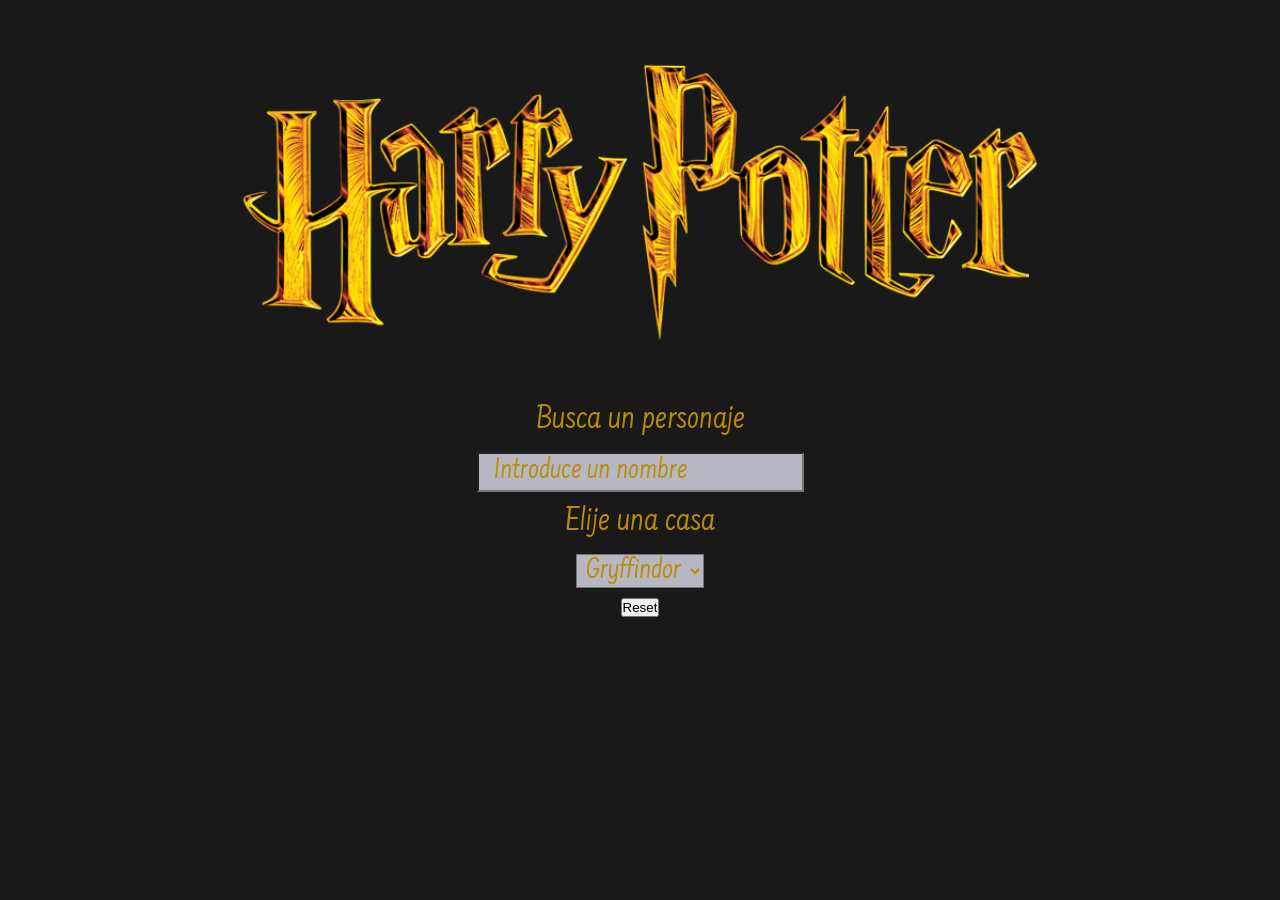
==== docs/index.html @ 179bab32 "Publish in GitHub pages" ====
<!doctype html><html lang="en"><head><meta charset="utf-8"/><link rel="icon" href="./favicon.png"/><meta name="viewport" content="width=device-width,initial-scale=1"/><link rel="preconnect" href="https://fonts.googleapis.com"><link rel="preconnect" href="https://fonts.gstatic.com" crossorigin><link href="https://fonts.googleapis.com/css2?family=Farsan&display=swap" rel="stylesheet"><link rel="stylesheet" href="https://beta.adalab.es/resources/stylesheets/all.css"><title>Buscador Harry Potter</title><script defer="defer" src="./static/js/main.ed260116.js"></script><link href="./static/css/main.c78b7fdd.css" rel="stylesheet"></head><body class="body"><div id="root"></div></body></html>
---- docs/static/css/main.c78b7fdd.css ----
*{box-sizing:border-box;margin:0;padding:0}.list{display:flex;justify-content:center}.list__link{align-items:center;display:flex;flex-direction:column;text-decoration:none}.list__card{background-color:initial;border:none;height:115px;width:100px}@media (min-width:1200px){.list__card{height:250px;width:200px}}.list__card--name{color:#bb8b06;font-family:Farsan,cursive;font-size:25px;text-align:center}@media (min-width:768px){.list__card--name{font-size:30px}}.list__card--text{color:#bb8b06;font-family:Farsan,cursive;font-size:22px;text-align:center;text-transform:capitalize}@media (min-width:768px){.list__card--text{font-size:27px}}.detail{color:#bb8b06;font-family:Farsan,cursive;font-size:22px;margin:10px}@media (min-width:768px){.detail{font-size:30px;padding:20px 0 0 40px}}.detail__name{align-items:center;display:flex;flex-direction:column}.detail__card{background-color:#9f3d5f;margin:0 40px;opacity:.9}@media (min-width:768px){.detail__card{align-items:center;display:flex;flex-direction:row;height:38vh;justify-content:space-around}}.detail__card--img{align-items:center;display:flex;flex-direction:column-reverse}.detail__card--div{height:200px;overflow:hidden;width:150px}@media (min-width:768px){.detail__card--div{margin-left:20px;margin-top:20px}}.detail__img{width:100%}.detail__card--desc{align-items:center;display:flex;flex-direction:column;justify-content:flex-start}@media (min-width:768px){.detail__card--desc{flex-direction:row;flex-wrap:wrap;gap:20px;margin:20px}}.detail__desc{align-items:center;color:#bb8b06;display:flex;font-family:Farsan,cursive;font-size:20px;text-align:center}@media (min-width:768px){.detail__desc{font-size:30px}}.detail__desc--shield{height:80px;margin-bottom:5px;width:80px}.detail__desc--text{align-items:center;color:bisque;display:flex;font-family:Farsan,cursive;text-align:center;text-transform:capitalize}@media (min-width:768px){.detail__desc--text{font-size:30px}}.detail__desc--gender{color:bisque;font-size:40px}.back{font-size:22px;font-weight:700;margin:10px}.back__link{color:#bb8b06;font-family:Farsan,cursive}@media (min-width:768px){.back{font-size:30px;padding:20px 0 0 40px}}.character__undefined{margin:20px;text-align:center}.character__undefined--p{color:#bb8b06;font-family:Farsan,cursive;font-size:30px}@media (min-width:768px){.character__undefined--p{font-size:40px}}.character__undefined--link{color:#bb8b06;font-family:Farsan,cursive;font-size:30px}@media (min-width:768px){.character__undefined--link{font-size:40px}}.character-list{grid-gap:20px;display:grid;gap:20px;grid-template-columns:1fr 1fr;margin-top:30px}@media (min-width:768px){.character-list{grid-template-columns:1fr 1fr 1fr 1fr}}.error{color:#bb8b06;font-family:Farsan,cursive;font-size:22px;margin:10px 10px 0;text-align:center}@media (min-width:768px){.error{font-size:30px}}.filter{font-family:Farsan,cursive}@media (min-width:768px){.filter{font-size:30px}}.filter__input{color:#bb8b06;font-family:Farsan,cursive}@media (min-width:768px){.filter__input{font-size:23px}}.filter__select--option{color:#bb8b06;font-family:Farsan,cursive}@media (min-width:768px){.filter__select--option{font-size:23px}}.filter{color:#bb8b06;font-size:25px}@media (min-width:768px){.filter{font-size:35px}}.filter__input{background-color:#b6b7c1;padding-left:5px}@media (min-width:768px){.filter__input{font-size:30px}}::-webkit-input-placeholder{color:#bb8b06;padding:10px}::placeholder{color:#bb8b06;padding:10px}.form{align-items:center;display:flex;flex-direction:column}@media (min-width:768px){.form{gap:10px}}.hero{background-image:url(../../static/media/logo.2b22b60884a37afe82e4.png);background-position:50%;background-size:cover;height:20vh;width:auto}@media (min-width:768px){.hero{height:27vh;margin:auto;max-width:750px}}@media (min-width:1200px){.hero{height:40vh;margin:20px auto;max-width:1521px;width:66vw}}.body{background-color:#19191a;background-image:url(../../static/media/fondo.c4c08046cc3b6bcde7f7.jpg)}.main{height:80%;width:100vw}
/*# sourceMappingURL=main.c78b7fdd.css.map*/
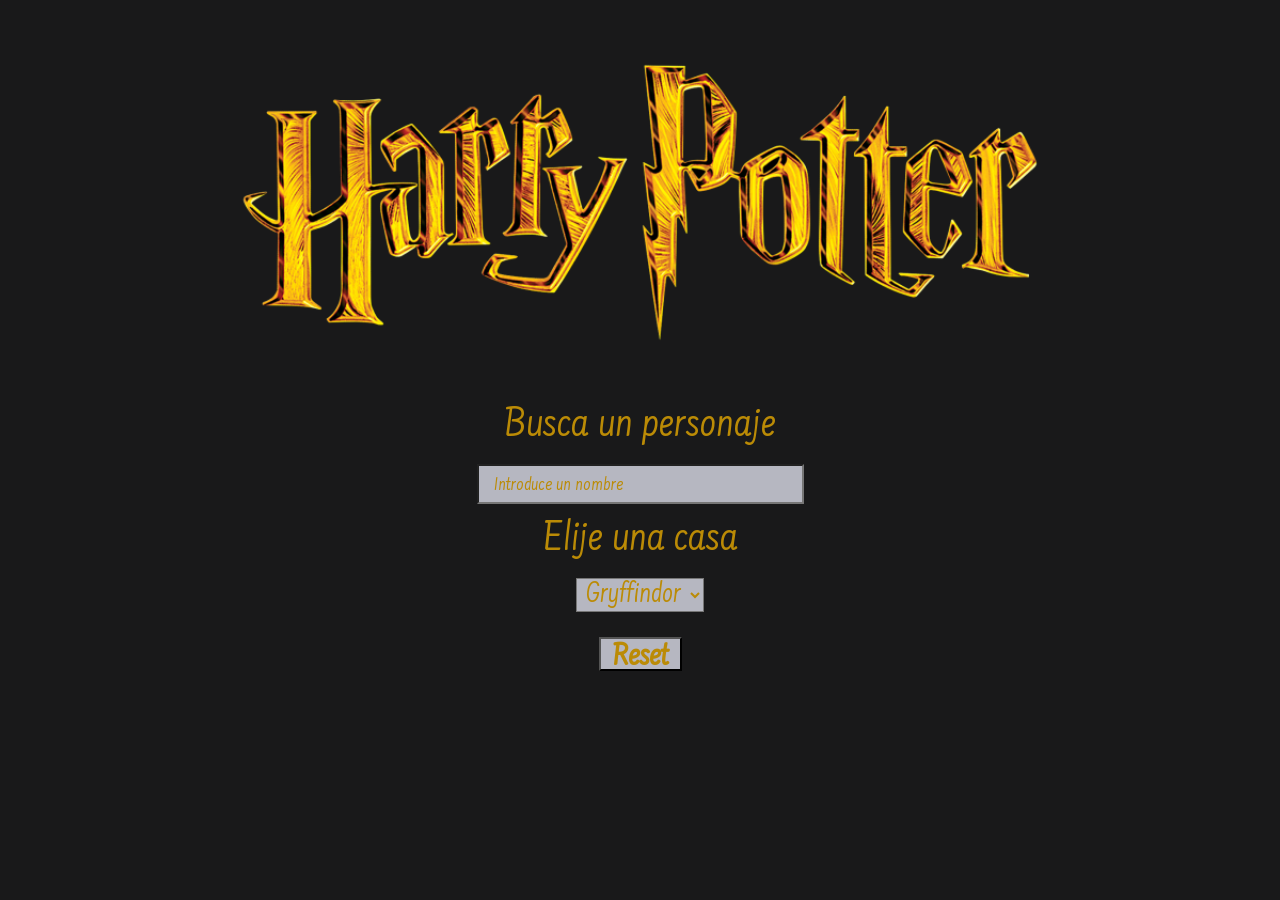
==== commit bc92ec10: "Reset button styles" ====
--- a/docs/index.html
+++ b/docs/index.html
@@ -1 +1 @@
-<!doctype html><html lang="en"><head><meta charset="utf-8"/><link rel="icon" href="./favicon.png"/><meta name="viewport" content="width=device-width,initial-scale=1"/><link rel="preconnect" href="https://fonts.googleapis.com"><link rel="preconnect" href="https://fonts.gstatic.com" crossorigin><link href="https://fonts.googleapis.com/css2?family=Farsan&display=swap" rel="stylesheet"><link rel="stylesheet" href="https://beta.adalab.es/resources/stylesheets/all.css"><title>Buscador Harry Potter</title><script defer="defer" src="./static/js/main.ed260116.js"></script><link href="./static/css/main.c78b7fdd.css" rel="stylesheet"></head><body class="body"><div id="root"></div></body></html>+<!doctype html><html lang="en"><head><meta charset="utf-8"/><link rel="icon" href="./favicon.png"/><meta name="viewport" content="width=device-width,initial-scale=1"/><link rel="preconnect" href="https://fonts.googleapis.com"><link rel="preconnect" href="https://fonts.gstatic.com" crossorigin><link href="https://fonts.googleapis.com/css2?family=Farsan&display=swap" rel="stylesheet"><link rel="stylesheet" href="https://beta.adalab.es/resources/stylesheets/all.css"><title>Buscador Harry Potter</title><script defer="defer" src="./static/js/main.0932043d.js"></script><link href="./static/css/main.fb92935f.css" rel="stylesheet"></head><body class="body"><div id="root"></div></body></html>
--- a/docs/static/css/main.fb92935f.css
+++ b/docs/static/css/main.fb92935f.css
@@ -0,0 +1,2 @@
+*{box-sizing:border-box;margin:0;padding:0}.list{display:flex;justify-content:center}.list__link{align-items:center;display:flex;flex-direction:column;text-decoration:none}.list__card{background-color:initial;border:none;height:115px;width:100px}@media (min-width:1200px){.list__card{height:250px;width:200px}}.list__card--name{color:#bb8b06;font-family:Farsan,cursive;font-size:25px;text-align:center}@media (min-width:768px){.list__card--name{font-size:30px}}.list__card--text{color:#bb8b06;font-family:Farsan,cursive;font-size:22px;text-align:center;text-transform:capitalize}@media (min-width:768px){.list__card--text{font-size:27px}}.detail{color:#bb8b06;font-family:Farsan,cursive;font-size:22px;margin:10px}@media (min-width:768px){.detail{font-size:30px;padding:20px 0 0 40px}}.detail__name{align-items:center;display:flex;flex-direction:column}.detail__card{background-color:#9f3d5f;margin:0 40px;opacity:.9}@media (min-width:768px){.detail__card{align-items:center;display:flex;flex-direction:row;height:38vh;justify-content:space-around}}.detail__card--img{align-items:center;display:flex;flex-direction:column-reverse}.detail__card--div{height:200px;overflow:hidden;width:150px}@media (min-width:768px){.detail__card--div{margin-left:20px;margin-top:20px}}.detail__img{width:100%}.detail__card--desc{align-items:center;display:flex;flex-direction:column;justify-content:flex-start}@media (min-width:768px){.detail__card--desc{flex-direction:row;flex-wrap:wrap;gap:20px;margin:20px}}.detail__desc{align-items:center;color:#bb8b06;display:flex;font-family:Farsan,cursive;font-size:20px;text-align:center}@media (min-width:768px){.detail__desc{font-size:30px}}.detail__desc--shield{height:80px;margin-bottom:5px;width:80px}.detail__desc--text{align-items:center;color:bisque;display:flex;font-family:Farsan,cursive;text-align:center;text-transform:capitalize}@media (min-width:768px){.detail__desc--text{font-size:30px}}.detail__desc--gender{color:bisque;font-size:40px}.back{font-size:22px;font-weight:700;margin:10px}.back__link{color:#bb8b06;font-family:Farsan,cursive}@media (min-width:768px){.back{font-size:30px;padding:20px 0 0 40px}}.character__undefined{margin:20px;text-align:center}.character__undefined--p{color:#bb8b06;font-family:Farsan,cursive;font-size:30px}@media (min-width:768px){.character__undefined--p{font-size:40px}}.character__undefined--link{color:#bb8b06;font-family:Farsan,cursive;font-size:30px}@media (min-width:768px){.character__undefined--link{font-size:40px}}.character-list{grid-gap:20px;display:grid;gap:20px;grid-template-columns:1fr 1fr;margin-top:30px}@media (min-width:768px){.character-list{grid-template-columns:1fr 1fr 1fr 1fr}}.error{color:#bb8b06;font-family:Farsan,cursive;font-size:22px;margin:10px 10px 0;text-align:center}@media (min-width:768px){.error{font-size:30px}}.filter__select--option{color:#bb8b06;font-family:Farsan,cursive}@media (min-width:768px){.filter__select--option{font-size:23px}}.filter{color:#bb8b06;font-family:Farsan,cursive;font-size:35px}@media (min-width:768px){.filter{font-size:45px}}.filter__input{background-color:#b6b7c1;color:#bb8b06;font-family:Farsan,cursive;padding-left:5px}@media (min-width:768px){.filter__input{font-size:30px}}::-webkit-input-placeholder{color:#bb8b06;font-size:20px;padding:10px}::placeholder{color:#bb8b06;font-size:20px;padding:10px}.form{align-items:center;display:flex;flex-direction:column}@media (min-width:768px){.form{gap:10px}}.form__reset{background-color:#b6b7c1;color:#bb8b06;font-family:Farsan,cursive;font-size:33px;font-weight:700;height:34px;margin-top:15px;width:83px}.hero{background-image:url(../../static/media/logo.2b22b60884a37afe82e4.png);background-position:50%;background-size:cover;height:20vh;width:auto}@media (min-width:768px){.hero{height:27vh;margin:auto;max-width:750px}}@media (min-width:1200px){.hero{height:40vh;margin:20px auto;max-width:1521px;width:66vw}}.body{background-color:#19191a;background-image:url(../../static/media/fondo.c4c08046cc3b6bcde7f7.jpg)}.main{height:80%;width:100vw}
+/*# sourceMappingURL=main.fb92935f.css.map*/
